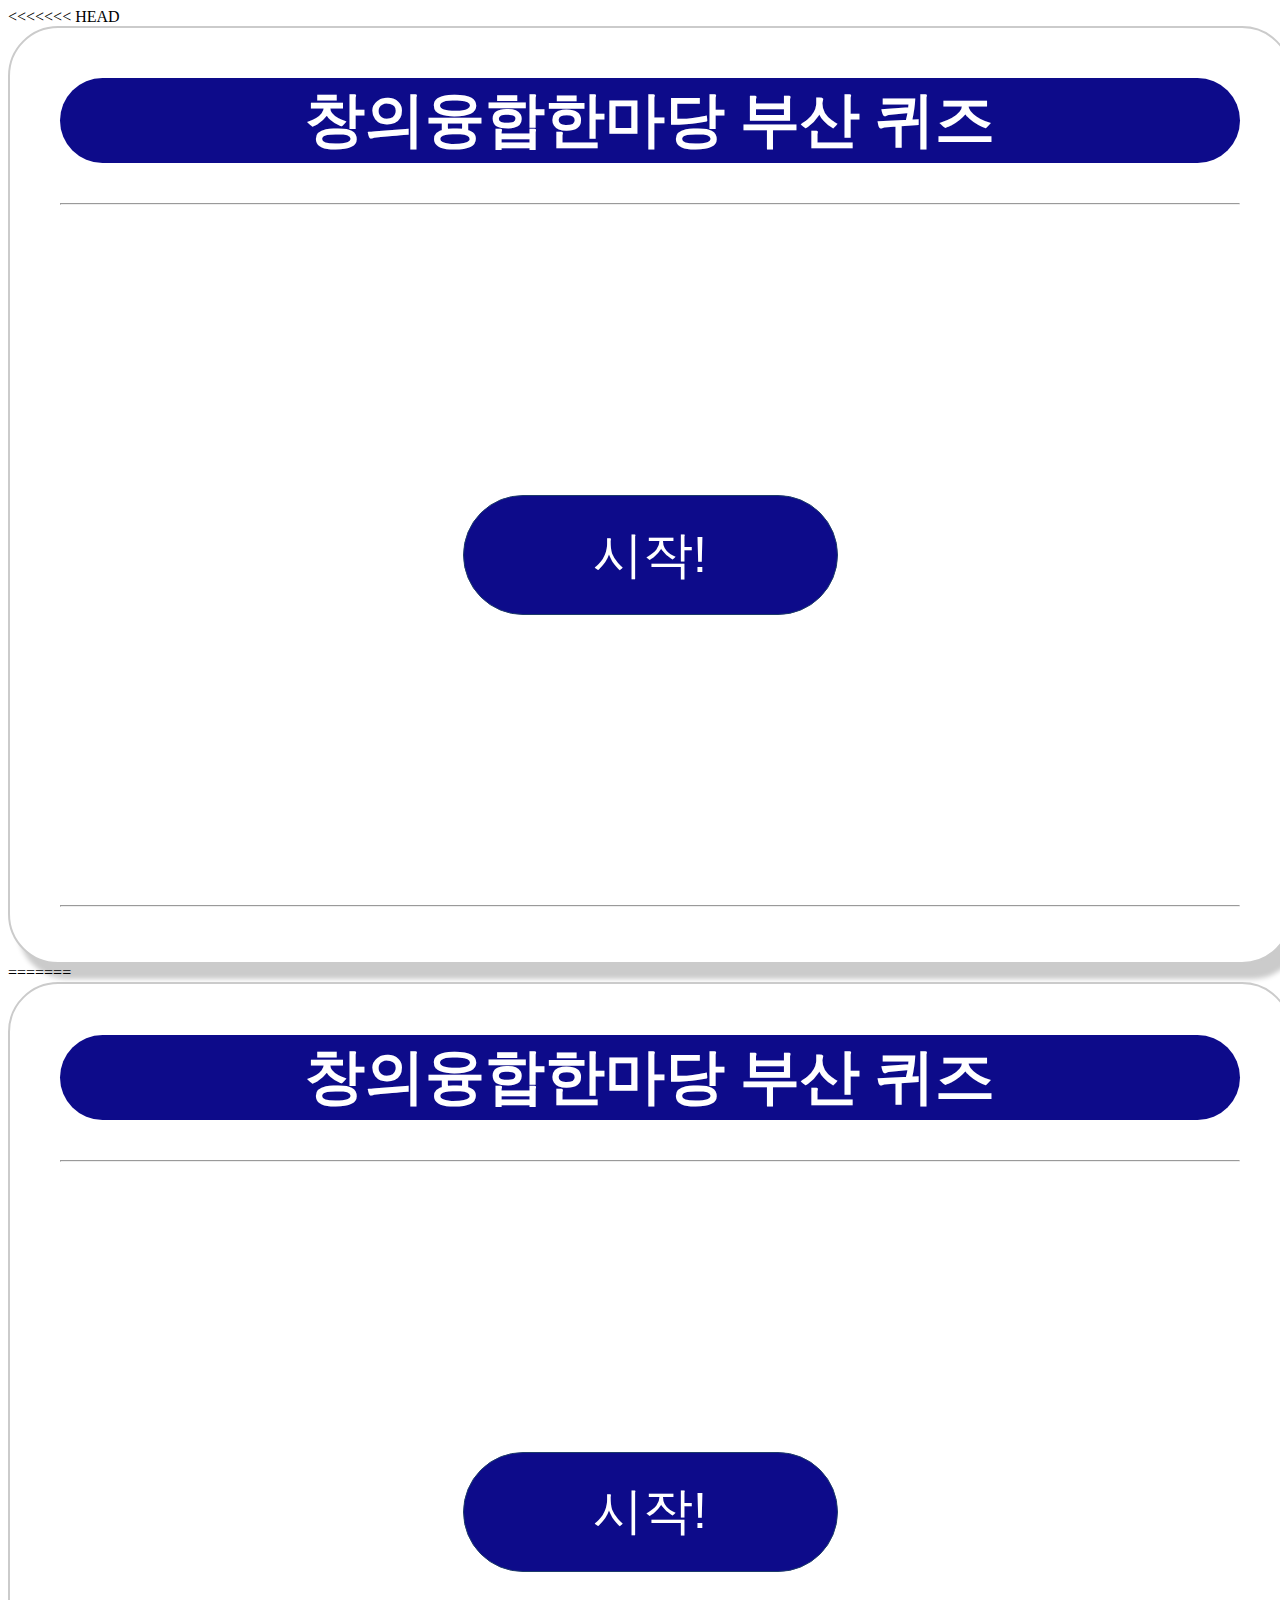
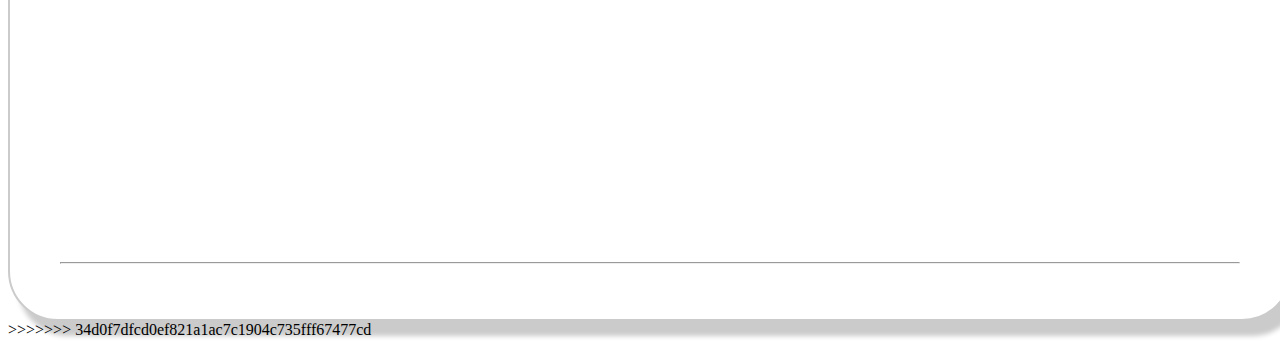
==== index.html @ a147a1c6 "Add files via upload" ====
<<<<<<< HEAD
<!DOCTYPE html>
<html lang="en">
<head>
    <meta charset="UTF-8">
    <meta http-equiv="X-UA-Compatible" content="IE=edge">
    <meta name="viewport" content="width=device-width, initial-scale=1.0">
    <link rel="stylesheet" type="text/css" href="style.css">
    <title>창의융합한마당 부산 퀴즈</title>
</head>
<body>
    <div class="grid">
        <h1>창의융합한마당 부산 퀴즈</h1>
        <hr style="margin-bottom: 250px">
        <div id="start">
            <button id="srtBtn" onClick="location.href='quiz.html'">시작!</button>
        </div>
        <hr style="margin-bottom: 5px;">
    </div>
</body>
=======
<!DOCTYPE html>
<html lang="en">
<head>
    <meta charset="UTF-8">
    <meta http-equiv="X-UA-Compatible" content="IE=edge">
    <meta name="viewport" content="width=device-width, initial-scale=1.0">
    <link rel="stylesheet" type="text/css" href="style.css">
    <title>창의융합한마당 부산 퀴즈</title>
</head>
<body>
    <div class="grid">
        <h1>창의융합한마당 부산 퀴즈</h1>
        <hr style="margin-bottom: 250px">
        <div id="start">
            <button id="srtBtn" onClick="location.href='quiz.html'">시작!</button>
        </div>
        <hr style="margin-bottom: 5px;">
    </div>
</body>
>>>>>>> 34d0f7dfcd0ef821a1ac7c1904c735fff67477cd
</html>
---- style.css ----
<<<<<<< HEAD
body {
    background-color: #eeeeee;
    margin-top: 70px;
}

.grid {
    width: 1180px;  
    height: auto;
    margin: 0 auto;
    background-color: #fff;
    padding: 10px 50px 50px 50px;
    border-radius: 50px;
    border: 2px solid #cbcbcb;
    box-shadow: 10px 15px 5px #cbcbcb;
}

.grid h1 {
    font-family: "sans-serif";
    background-color: #0d0b8a;
    font-size: 60px;
    text-align: center;
    color: #ffffff;
    padding: 2px 0px;
    border-radius: 50px;
}

.grid #quest {
    text-align: center;
    font-size: 30px;
    font-family: sans-serif;
    font-weight: 500;
    margin: 0px;
}

.grid #question {
    text-align: center;
}

#start {
    text-align: center;
    vertical-align: middle;
    margin: 290px;
}

#srtBtn {
    background-color: #0d0b8a;
    width: 375px;
    height: 120px;
    font-size: 50px;
    color: #fff;
    border: 1px solid #1D3C6A;
    border-radius: 80px;
}

#srtBtn:hover {
    cursor: pointer;
    background-color: #8483cc;
}

#button {
    display: inline-block;
    justify-content: center;
    /* align-content: center; */
}

#bt0, #bt1, #bt2, #bt3 {
    background-color: #555497;
    width: 225px;
    font-size: 20px;
    color: #fff;
    border: 1px solid #1D3C6A;
    border-radius: 50px;
    margin: 10px 30px 10px 30px;
    align-content: center;
    display: inline ;
    padding: 10px;
}

#bt0:hover, #bt1:hover, #bt2:hover, #bt3:hover {
    cursor: pointer;
    background-color: #0d0b8a; 
}

#bt0 focus, #bt1 focus, #bt2 focus, #bt3 focus {
    outline: 0;
}

#progress {
    text-align: right;
    color: #2b2b2b;
    font-family: sans-serif;
    font-size: 25px;
    margin: 5px;
}

#progBar {
    appearance: none;
    width: 100%;
    height: 10px;
}

#progBar::-webkit-progress-bar {
    background:#f0f0f0;
    border-radius:10px;
    box-shadow: inset 3px 3px 10px #ccc;
}

#progBar::-webkit-progress-value {
    border-radius:10px;
    background: #1d11c9;
}

#score {
    text-align: center;
    font-family: sans-serif;
    font-size: 50px;
    margin: 220px;
}

#restartBtn {
    width: 320px;
    height: 70px;
    text-align: center;
    font-size: 30px;
    font-family: sans-serif;
    color: #fff;
    background-color: #0d0b8a;
    border: 1px solid #1D3C6A;
    padding: 10px;
    border-radius: 50px;
}

#restartBtn:hover {
    cursor: pointer;
    background-color: #555497; 
}

#restart {
    text-align: right;
}
=======
body {
    background-color: #eeeeee;
    margin-top: 70px;
}

.grid {
    width: 1180px;  
    height: auto;
    margin: 0 auto;
    background-color: #fff;
    padding: 10px 50px 50px 50px;
    border-radius: 50px;
    border: 2px solid #cbcbcb;
    box-shadow: 10px 15px 5px #cbcbcb;
}

.grid h1 {
    font-family: "sans-serif";
    background-color: #0d0b8a;
    font-size: 60px;
    text-align: center;
    color: #ffffff;
    padding: 2px 0px;
    border-radius: 50px;
}

.grid #quest {
    text-align: center;
    font-size: 30px;
    font-family: sans-serif;
    font-weight: 500;
    margin: 0px;
}

.grid #question {
    text-align: center;
}

#start {
    text-align: center;
    vertical-align: middle;
    margin: 290px;
}

#srtBtn {
    background-color: #0d0b8a;
    width: 375px;
    height: 120px;
    font-size: 50px;
    color: #fff;
    border: 1px solid #1D3C6A;
    border-radius: 80px;
}

#srtBtn:hover {
    cursor: pointer;
    background-color: #8483cc;
}

#button {
    display: inline-block;
    justify-content: center;
    /* align-content: center; */
}

#bt0, #bt1, #bt2, #bt3 {
    background-color: #555497;
    width: 225px;
    font-size: 20px;
    color: #fff;
    border: 1px solid #1D3C6A;
    border-radius: 50px;
    margin: 10px 30px 10px 30px;
    align-content: center;
    display: inline ;
    padding: 10px;
}

#bt0:hover, #bt1:hover, #bt2:hover, #bt3:hover {
    cursor: pointer;
    background-color: #0d0b8a; 
}

#bt0 focus, #bt1 focus, #bt2 focus, #bt3 focus {
    outline: 0;
}

#progress {
    text-align: right;
    color: #2b2b2b;
    font-family: sans-serif;
    font-size: 25px;
    margin: 5px;
}

#progBar {
    appearance: none;
    width: 100%;
    height: 10px;
}

#progBar::-webkit-progress-bar {
    background:#f0f0f0;
    border-radius:10px;
    box-shadow: inset 3px 3px 10px #ccc;
}

#progBar::-webkit-progress-value {
    border-radius:10px;
    background: #1d11c9;
}

#score {
    text-align: center;
    font-family: sans-serif;
    font-size: 50px;
    margin: 220px;
}

#restartBtn {
    width: 320px;
    height: 70px;
    text-align: center;
    font-size: 30px;
    font-family: sans-serif;
    color: #fff;
    background-color: #0d0b8a;
    border: 1px solid #1D3C6A;
    padding: 10px;
    border-radius: 50px;
}

#restartBtn:hover {
    cursor: pointer;
    background-color: #555497; 
}

#restart {
    text-align: right;
}
>>>>>>> 34d0f7dfcd0ef821a1ac7c1904c735fff67477cd
---- style.css ----
<<<<<<< HEAD
body {
    background-color: #eeeeee;
    margin-top: 70px;
}

.grid {
    width: 1180px;  
    height: auto;
    margin: 0 auto;
    background-color: #fff;
    padding: 10px 50px 50px 50px;
    border-radius: 50px;
    border: 2px solid #cbcbcb;
    box-shadow: 10px 15px 5px #cbcbcb;
}

.grid h1 {
    font-family: "sans-serif";
    background-color: #0d0b8a;
    font-size: 60px;
    text-align: center;
    color: #ffffff;
    padding: 2px 0px;
    border-radius: 50px;
}

.grid #quest {
    text-align: center;
    font-size: 30px;
    font-family: sans-serif;
    font-weight: 500;
    margin: 0px;
}

.grid #question {
    text-align: center;
}

#start {
    text-align: center;
    vertical-align: middle;
    margin: 290px;
}

#srtBtn {
    background-color: #0d0b8a;
    width: 375px;
    height: 120px;
    font-size: 50px;
    color: #fff;
    border: 1px solid #1D3C6A;
    border-radius: 80px;
}

#srtBtn:hover {
    cursor: pointer;
    background-color: #8483cc;
}

#button {
    display: inline-block;
    justify-content: center;
    /* align-content: center; */
}

#bt0, #bt1, #bt2, #bt3 {
    background-color: #555497;
    width: 225px;
    font-size: 20px;
    color: #fff;
    border: 1px solid #1D3C6A;
    border-radius: 50px;
    margin: 10px 30px 10px 30px;
    align-content: center;
    display: inline ;
    padding: 10px;
}

#bt0:hover, #bt1:hover, #bt2:hover, #bt3:hover {
    cursor: pointer;
    background-color: #0d0b8a; 
}

#bt0 focus, #bt1 focus, #bt2 focus, #bt3 focus {
    outline: 0;
}

#progress {
    text-align: right;
    color: #2b2b2b;
    font-family: sans-serif;
    font-size: 25px;
    margin: 5px;
}

#progBar {
    appearance: none;
    width: 100%;
    height: 10px;
}

#progBar::-webkit-progress-bar {
    background:#f0f0f0;
    border-radius:10px;
    box-shadow: inset 3px 3px 10px #ccc;
}

#progBar::-webkit-progress-value {
    border-radius:10px;
    background: #1d11c9;
}

#score {
    text-align: center;
    font-family: sans-serif;
    font-size: 50px;
    margin: 220px;
}

#restartBtn {
    width: 320px;
    height: 70px;
    text-align: center;
    font-size: 30px;
    font-family: sans-serif;
    color: #fff;
    background-color: #0d0b8a;
    border: 1px solid #1D3C6A;
    padding: 10px;
    border-radius: 50px;
}

#restartBtn:hover {
    cursor: pointer;
    background-color: #555497; 
}

#restart {
    text-align: right;
}
=======
body {
    background-color: #eeeeee;
    margin-top: 70px;
}

.grid {
    width: 1180px;  
    height: auto;
    margin: 0 auto;
    background-color: #fff;
    padding: 10px 50px 50px 50px;
    border-radius: 50px;
    border: 2px solid #cbcbcb;
    box-shadow: 10px 15px 5px #cbcbcb;
}

.grid h1 {
    font-family: "sans-serif";
    background-color: #0d0b8a;
    font-size: 60px;
    text-align: center;
    color: #ffffff;
    padding: 2px 0px;
    border-radius: 50px;
}

.grid #quest {
    text-align: center;
    font-size: 30px;
    font-family: sans-serif;
    font-weight: 500;
    margin: 0px;
}

.grid #question {
    text-align: center;
}

#start {
    text-align: center;
    vertical-align: middle;
    margin: 290px;
}

#srtBtn {
    background-color: #0d0b8a;
    width: 375px;
    height: 120px;
    font-size: 50px;
    color: #fff;
    border: 1px solid #1D3C6A;
    border-radius: 80px;
}

#srtBtn:hover {
    cursor: pointer;
    background-color: #8483cc;
}

#button {
    display: inline-block;
    justify-content: center;
    /* align-content: center; */
}

#bt0, #bt1, #bt2, #bt3 {
    background-color: #555497;
    width: 225px;
    font-size: 20px;
    color: #fff;
    border: 1px solid #1D3C6A;
    border-radius: 50px;
    margin: 10px 30px 10px 30px;
    align-content: center;
    display: inline ;
    padding: 10px;
}

#bt0:hover, #bt1:hover, #bt2:hover, #bt3:hover {
    cursor: pointer;
    background-color: #0d0b8a; 
}

#bt0 focus, #bt1 focus, #bt2 focus, #bt3 focus {
    outline: 0;
}

#progress {
    text-align: right;
    color: #2b2b2b;
    font-family: sans-serif;
    font-size: 25px;
    margin: 5px;
}

#progBar {
    appearance: none;
    width: 100%;
    height: 10px;
}

#progBar::-webkit-progress-bar {
    background:#f0f0f0;
    border-radius:10px;
    box-shadow: inset 3px 3px 10px #ccc;
}

#progBar::-webkit-progress-value {
    border-radius:10px;
    background: #1d11c9;
}

#score {
    text-align: center;
    font-family: sans-serif;
    font-size: 50px;
    margin: 220px;
}

#restartBtn {
    width: 320px;
    height: 70px;
    text-align: center;
    font-size: 30px;
    font-family: sans-serif;
    color: #fff;
    background-color: #0d0b8a;
    border: 1px solid #1D3C6A;
    padding: 10px;
    border-radius: 50px;
}

#restartBtn:hover {
    cursor: pointer;
    background-color: #555497; 
}

#restart {
    text-align: right;
}
>>>>>>> 34d0f7dfcd0ef821a1ac7c1904c735fff67477cd
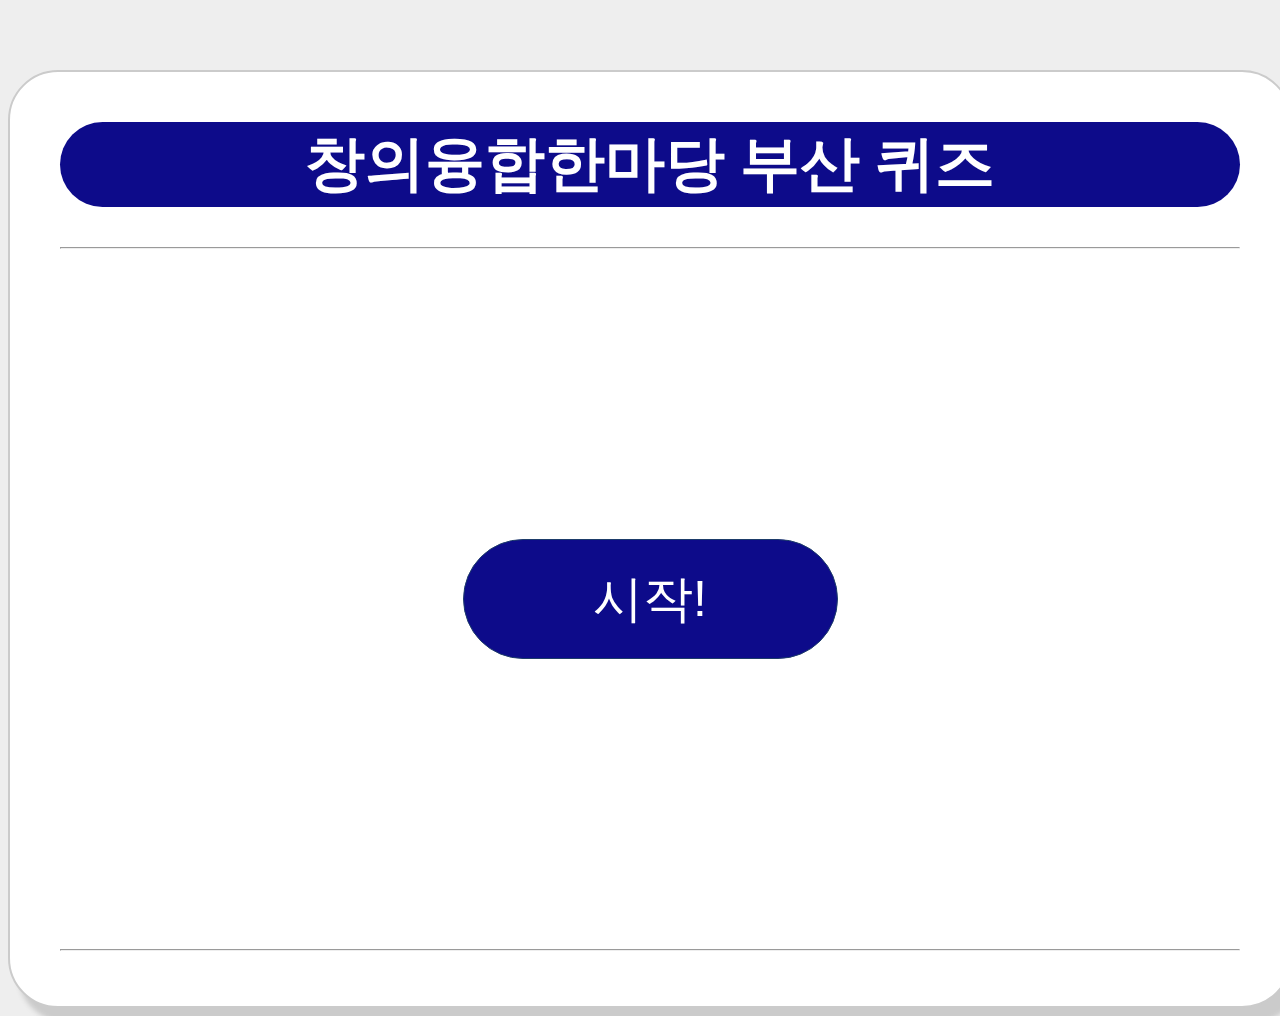
==== commit 615c84e9: "Update index.html" ====
--- a/index.html
+++ b/index.html
@@ -1,24 +1,3 @@
-<<<<<<< HEAD
-<!DOCTYPE html>
-<html lang="en">
-<head>
-    <meta charset="UTF-8">
-    <meta http-equiv="X-UA-Compatible" content="IE=edge">
-    <meta name="viewport" content="width=device-width, initial-scale=1.0">
-    <link rel="stylesheet" type="text/css" href="style.css">
-    <title>창의융합한마당 부산 퀴즈</title>
-</head>
-<body>
-    <div class="grid">
-        <h1>창의융합한마당 부산 퀴즈</h1>
-        <hr style="margin-bottom: 250px">
-        <div id="start">
-            <button id="srtBtn" onClick="location.href='quiz.html'">시작!</button>
-        </div>
-        <hr style="margin-bottom: 5px;">
-    </div>
-</body>
-=======
 <!DOCTYPE html>
 <html lang="en">
 <head>
@@ -38,5 +17,3 @@
         <hr style="margin-bottom: 5px;">
     </div>
 </body>
->>>>>>> 34d0f7dfcd0ef821a1ac7c1904c735fff67477cd
-</html>--- a/style.css
+++ b/style.css
@@ -1,145 +1,3 @@
-<<<<<<< HEAD
-body {
-    background-color: #eeeeee;
-    margin-top: 70px;
-}
-
-.grid {
-    width: 1180px;  
-    height: auto;
-    margin: 0 auto;
-    background-color: #fff;
-    padding: 10px 50px 50px 50px;
-    border-radius: 50px;
-    border: 2px solid #cbcbcb;
-    box-shadow: 10px 15px 5px #cbcbcb;
-}
-
-.grid h1 {
-    font-family: "sans-serif";
-    background-color: #0d0b8a;
-    font-size: 60px;
-    text-align: center;
-    color: #ffffff;
-    padding: 2px 0px;
-    border-radius: 50px;
-}
-
-.grid #quest {
-    text-align: center;
-    font-size: 30px;
-    font-family: sans-serif;
-    font-weight: 500;
-    margin: 0px;
-}
-
-.grid #question {
-    text-align: center;
-}
-
-#start {
-    text-align: center;
-    vertical-align: middle;
-    margin: 290px;
-}
-
-#srtBtn {
-    background-color: #0d0b8a;
-    width: 375px;
-    height: 120px;
-    font-size: 50px;
-    color: #fff;
-    border: 1px solid #1D3C6A;
-    border-radius: 80px;
-}
-
-#srtBtn:hover {
-    cursor: pointer;
-    background-color: #8483cc;
-}
-
-#button {
-    display: inline-block;
-    justify-content: center;
-    /* align-content: center; */
-}
-
-#bt0, #bt1, #bt2, #bt3 {
-    background-color: #555497;
-    width: 225px;
-    font-size: 20px;
-    color: #fff;
-    border: 1px solid #1D3C6A;
-    border-radius: 50px;
-    margin: 10px 30px 10px 30px;
-    align-content: center;
-    display: inline ;
-    padding: 10px;
-}
-
-#bt0:hover, #bt1:hover, #bt2:hover, #bt3:hover {
-    cursor: pointer;
-    background-color: #0d0b8a; 
-}
-
-#bt0 focus, #bt1 focus, #bt2 focus, #bt3 focus {
-    outline: 0;
-}
-
-#progress {
-    text-align: right;
-    color: #2b2b2b;
-    font-family: sans-serif;
-    font-size: 25px;
-    margin: 5px;
-}
-
-#progBar {
-    appearance: none;
-    width: 100%;
-    height: 10px;
-}
-
-#progBar::-webkit-progress-bar {
-    background:#f0f0f0;
-    border-radius:10px;
-    box-shadow: inset 3px 3px 10px #ccc;
-}
-
-#progBar::-webkit-progress-value {
-    border-radius:10px;
-    background: #1d11c9;
-}
-
-#score {
-    text-align: center;
-    font-family: sans-serif;
-    font-size: 50px;
-    margin: 220px;
-}
-
-#restartBtn {
-    width: 320px;
-    height: 70px;
-    text-align: center;
-    font-size: 30px;
-    font-family: sans-serif;
-    color: #fff;
-    background-color: #0d0b8a;
-    border: 1px solid #1D3C6A;
-    padding: 10px;
-    border-radius: 50px;
-}
-
-#restartBtn:hover {
-    cursor: pointer;
-    background-color: #555497; 
-}
-
-#restart {
-    text-align: right;
-}
-=======
 body {
     background-color: #eeeeee;
     margin-top: 70px;
@@ -280,4 +138,3 @@
 #restart {
     text-align: right;
 }
->>>>>>> 34d0f7dfcd0ef821a1ac7c1904c735fff67477cd
